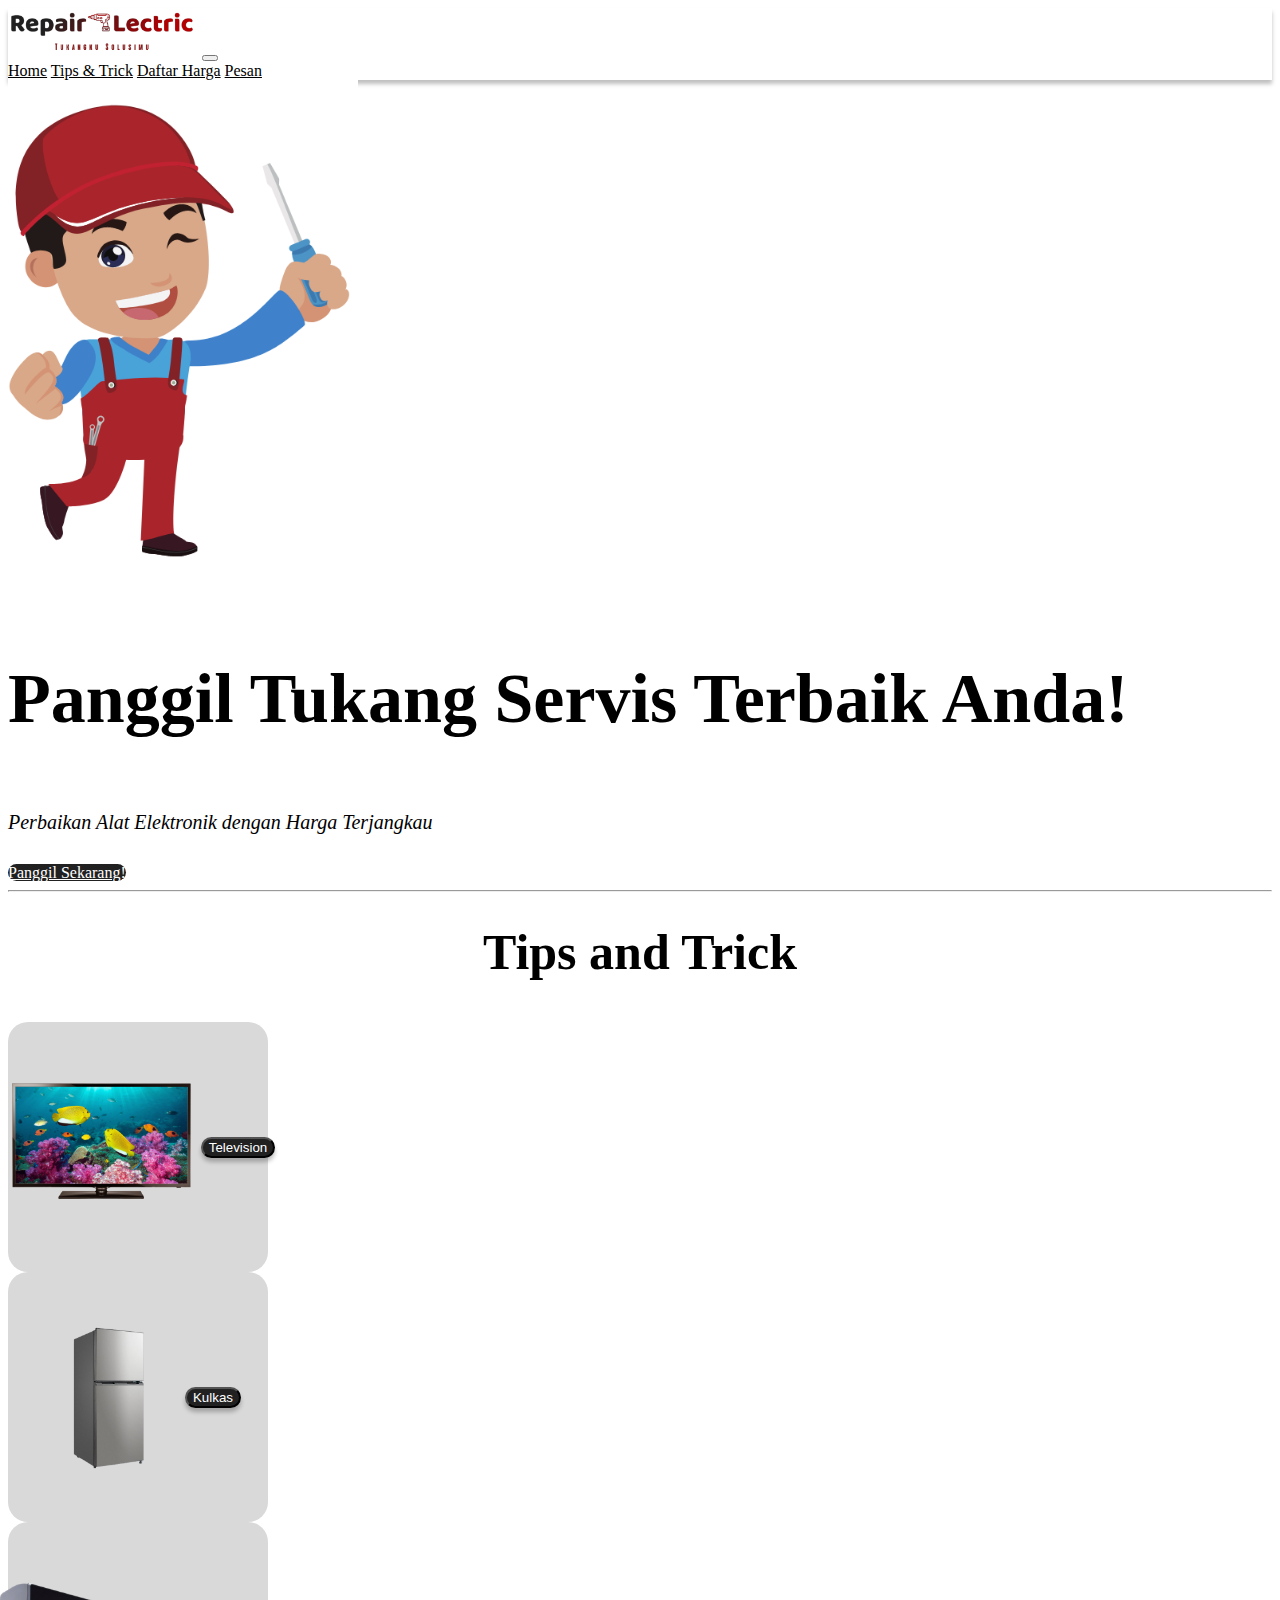
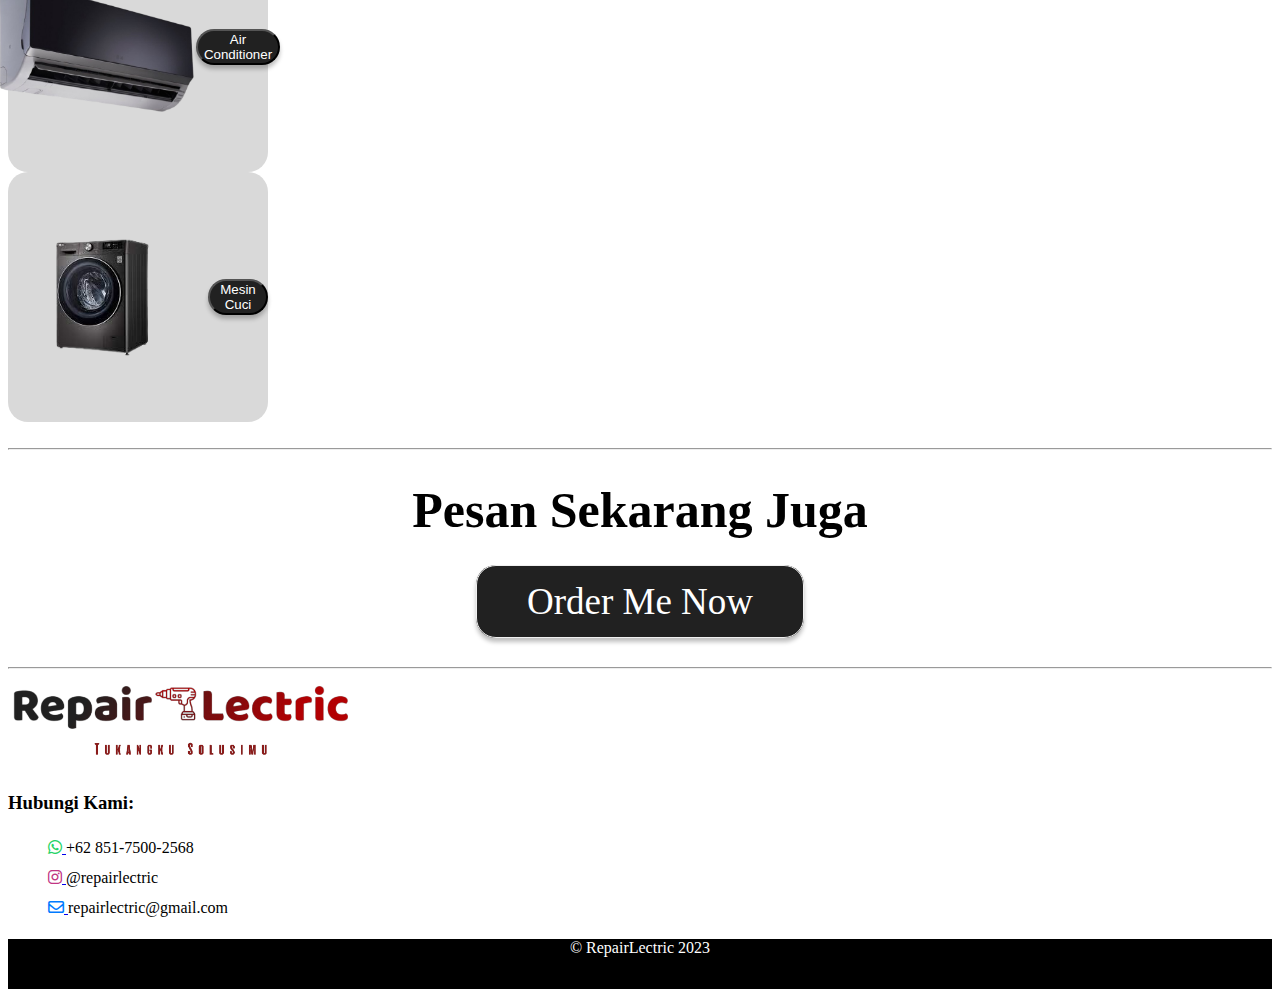
==== pelanggan/index.html @ 1a759019 "Add files via upload" ====
<!doctype html>
<html lang="en">

<head>
    <meta charset="utf-8">
    <meta name="viewport" content="width=device-width, initial-scale=1">
    <title>RepairLectric</title>
    <link href="https://cdn.jsdelivr.net/npm/bootstrap@5.3.0/dist/css/bootstrap.min.css" rel="stylesheet"
        integrity="sha384-9ndCyUaIbzAi2FUVXJi0CjmCapSmO7SnpJef0486qhLnuZ2cdeRhO02iuK6FUUVM" crossorigin="anonymous">
    <link rel="stylesheet" href="style.css">
    <link rel="shortcut icon" href="img/logo fav.png" type="image/x-icon">
    <link rel="stylesheet" href="https://cdnjs.cloudflare.com/ajax/libs/font-awesome/6.4.0/css/all.min.css">


</head>

<body>
    <nav class="navbar navbar-expand-lg bg-body-tertiary">
        <div class="container-fluid">
            <img src="img/logo RepairLectric.png" alt="" width="15%">
            <button class="navbar-toggler" type="button" data-bs-toggle="collapse" data-bs-target="#navbarNavAltMarkup"
                aria-controls="navbarNavAltMarkup" aria-expanded="false" aria-label="Toggle navigation">
                <span class="navbar-toggler-icon"></span>
            </button>
            <div class="collapse navbar-collapse" id="navbarNavAltMarkup">
                <div class="navbar-nav justify-content-end flex-grow-1 pe-3">
                    <a class="nav-link" href="#home">Home</a>
                    <a class="nav-link" href="#tips&trick">Tips & Trick</a>
                    <a class="nav-link" href="daftar_harga.html#daftar_harga">Daftar Harga</a>
                    <a class="nav-link" href="#pesan">Pesan</a>

                </div>
            </div>
        </div>
    </nav>
    <div id="home">
        <div class="container">
            <div class="row justify-content-md-center">

                <div class="col-6 text-center">
                    <img src="img/teknisi.png" alt="" width="350px" style="margin: auto;">
                </div>

                <div class="col-6">
                    <div class="teks-home">
                        <h1>Panggil Tukang Servis Terbaik Anda!</h1>
                        <p>Perbaikan Alat Elektronik dengan Harga Terjangkau</p>
                    </div>
                    <div class="d-flex justify-content-end">

                        <a href="https://wa.me/6285175002568" target="_blank" class="btn text-end">
                            Panggil Sekarang!
                        </a>
                    </div>

                </div>

            </div>

        </div>
    </div>
    <hr>
    <div id="tips&trick">
        <div class="container-fluid">
            <div class="judul-id">Tips and Trick</div><br>
            <div class="container text-center">
                <div class="row justify-content-md-center">
                    <div class="col-md-auto">
                        <div class="card mx-auto">
                            <img src="img/televisi.png" alt="" width="200px"><br>
                            <button>Television</button>
                        </div>
                    </div>
                    <div class="col-md-auto">
                        <div class="card mx-auto">
                            <img src="img/kulkas.png" alt="" width="150px"><br>
                            <button>Kulkas</button>
                        </div>
                    </div>
                    <div class="col-md-auto">
                        <div class="card mx-auto">
                            <img src="img/ac.png" alt="" width="200px"><br>
                            <button>Air Conditioner</button>
                        </div>
                    </div>
                    <div class="col-md-auto">
                        <div class="card mx-auto">
                            <img src="img/mesin cuci.png" alt="" width="200px"><br>
                            <button>Mesin Cuci</button>
                        </div>
                    </div>
                </div>
            </div>
        </div>
        <br>
        <hr>
    </div>

    <div class="cari_teknisi"></div>
    
    <div id="pesan">
        <div class="container" align="center">
            <div class="judul-id">Pesan Sekarang Juga</div><br>
            <a href="https://wa.me/6285175002568" target="_blank" class="whatsapp-button">
                Order Me Now
            </a>

        </div>
    </div><br><br>
    <hr>
    <footer>
        <div class="contact">
            <div class="container-fluid">
                <div class="row justify-content-center">
                    <div class="col-7 text-center">
                        <img src="img/logo RepairLectric.png" alt="" width="350px" style="margin: auto;">
                    </div>
                    <div class="col-5">
                        <h3>Hubungi Kami:</h3>
                        <ul class="contact-list">
                            <li>
                                <a href="https://wa.me/6285175002568" target="_blank">
                                    <i class="fab fa-whatsapp" style="color: #25D366;"></i>
                                </a>
                                <span>+62 851-7500-2568</span>
                            </li>
                            <li>
                                <a href="https://www.instagram.com/repairlectric" target="_blank">
                                    <i class="fab fa-instagram" style="color: #C13584;"></i>
                                </a>
                                <span>@repairlectric</span>
                            </li>
                            <li>
                                <a href="mailto:repairlectric@gmail.com">
                                    <i class="far fa-envelope" style="color: #007BFF;"></i>
                                </a>
                                <span>repairlectric@gmail.com</span>
                            </li>
                        </ul>
                    </div>
                </div>
            </div>



            <div class="foot">
                <p>&copy; RepairLectric 2023</p>
            </div>
    </footer>

    <script src="https://cdn.jsdelivr.net/npm/bootstrap@5.3.0/dist/js/bootstrap.bundle.min.js"
        integrity="sha384-geWF76RCwLtnZ8qwWowPQNguL3RmwHVBC9FhGdlKrxdiJJigb/j/68SIy3Te4Bkz"
        crossorigin="anonymous"></script>
</body>

</html>
---- pelanggan/style.css ----
.nav-link {
    color: black;
    border-radius: 0;
}

.navbar {
    box-shadow: 0px 4px 4px rgba(0, 0, 0, 0.25);
}

.teks-home h1 {


    font-family: 'K2D';
    font-style: normal;
    font-weight: 800;
    font-size: 70px;
    line-height: 110px;
    color: #000000;
}

#home p {
    font-family: 'Kite One';
    font-style: normal;
    font-weight: 400;
    font-size: 20px;
    line-height: 43px;
    font-style: italic;
}

.btn {
    background-color: #212121;
    color: white;
    border-radius: 10px;

}

.btn:hover {
    border-color: #000000;
    background-color: #ededed;
}

.judul-id {

    font-family: 'K2D';
    font-style: normal;
    font-weight: 700;
    font-size: 50px;
    line-height: 104px;

    text-align: center;

    color: #000000;
}

.card{

    width: 260px;
    height: 250px;
    background: #D9D9D9;
    border-radius: 20px;
    display: flex;
    justify-content: center;
    align-items: center;
}

.card button {
    background: #212121;
    box-shadow: 0px 4px 4px rgba(0, 0, 0, 0.25);
    border-radius: 20px;
    color: white;
}
.card button:hover{
    color: #000000;
    background-color: #ededed;
    border-color: #D9D9D9;
}

.whatsapp-button {
    text-decoration: none;
    color: #ffffff;
    background-color: #212121;
    font-size: 37px;
    border: 1px solid #f0f0f0;
    padding: 15px 50px;
    cursor: pointer ;
    box-shadow: 0px 4px 4px rgba(0, 0, 0, 0.25);
    border-radius: 20px;
}

.whatsapp-button:hover {
    color: #000000;
    background-color: #ededed;
    border-color: #D9D9D9;
}
ul{
    list-style: none;
    line-height: 30px;
}
.foot{
    background-color: #000000;
    
    text-align: center;
    color: white;
    height: 50px;
  
}

#daftar_harga .card{

width: 600px;
height: 500px;


background-color: white;
box-shadow: 10px 10px 18px 0px rgba(112,112,112,0.75);
-webkit-box-shadow: 10px 10px 18px 0px rgba(112,112,112,0.75);
-moz-box-shadow: 10px 10px 18px 0px rgba(112,112,112,0.75);
}

#daftar_harga .card-title{
    margin-top: 40px;
    background-color: #212121;
    color: white;
    width: 300px;
    border-radius: 30px;
    box-shadow: 0px 4px 4px rgba(0, 0, 0, 0.25);

}
#daftar_harga .card-head{
    width: 200px;
    height: 200px;
    background: #D9D9D9;
    border-radius: 20px;
    display: flex;
    justify-content: center;
    align-items: center;
}
#daftar_harga .col{
   
        display: flex;
        justify-content: center;
        align-items: center;
}
.daftar_harga, .daftar_harga td{
    text-align: justify;
    color: #8f8f8f;
}
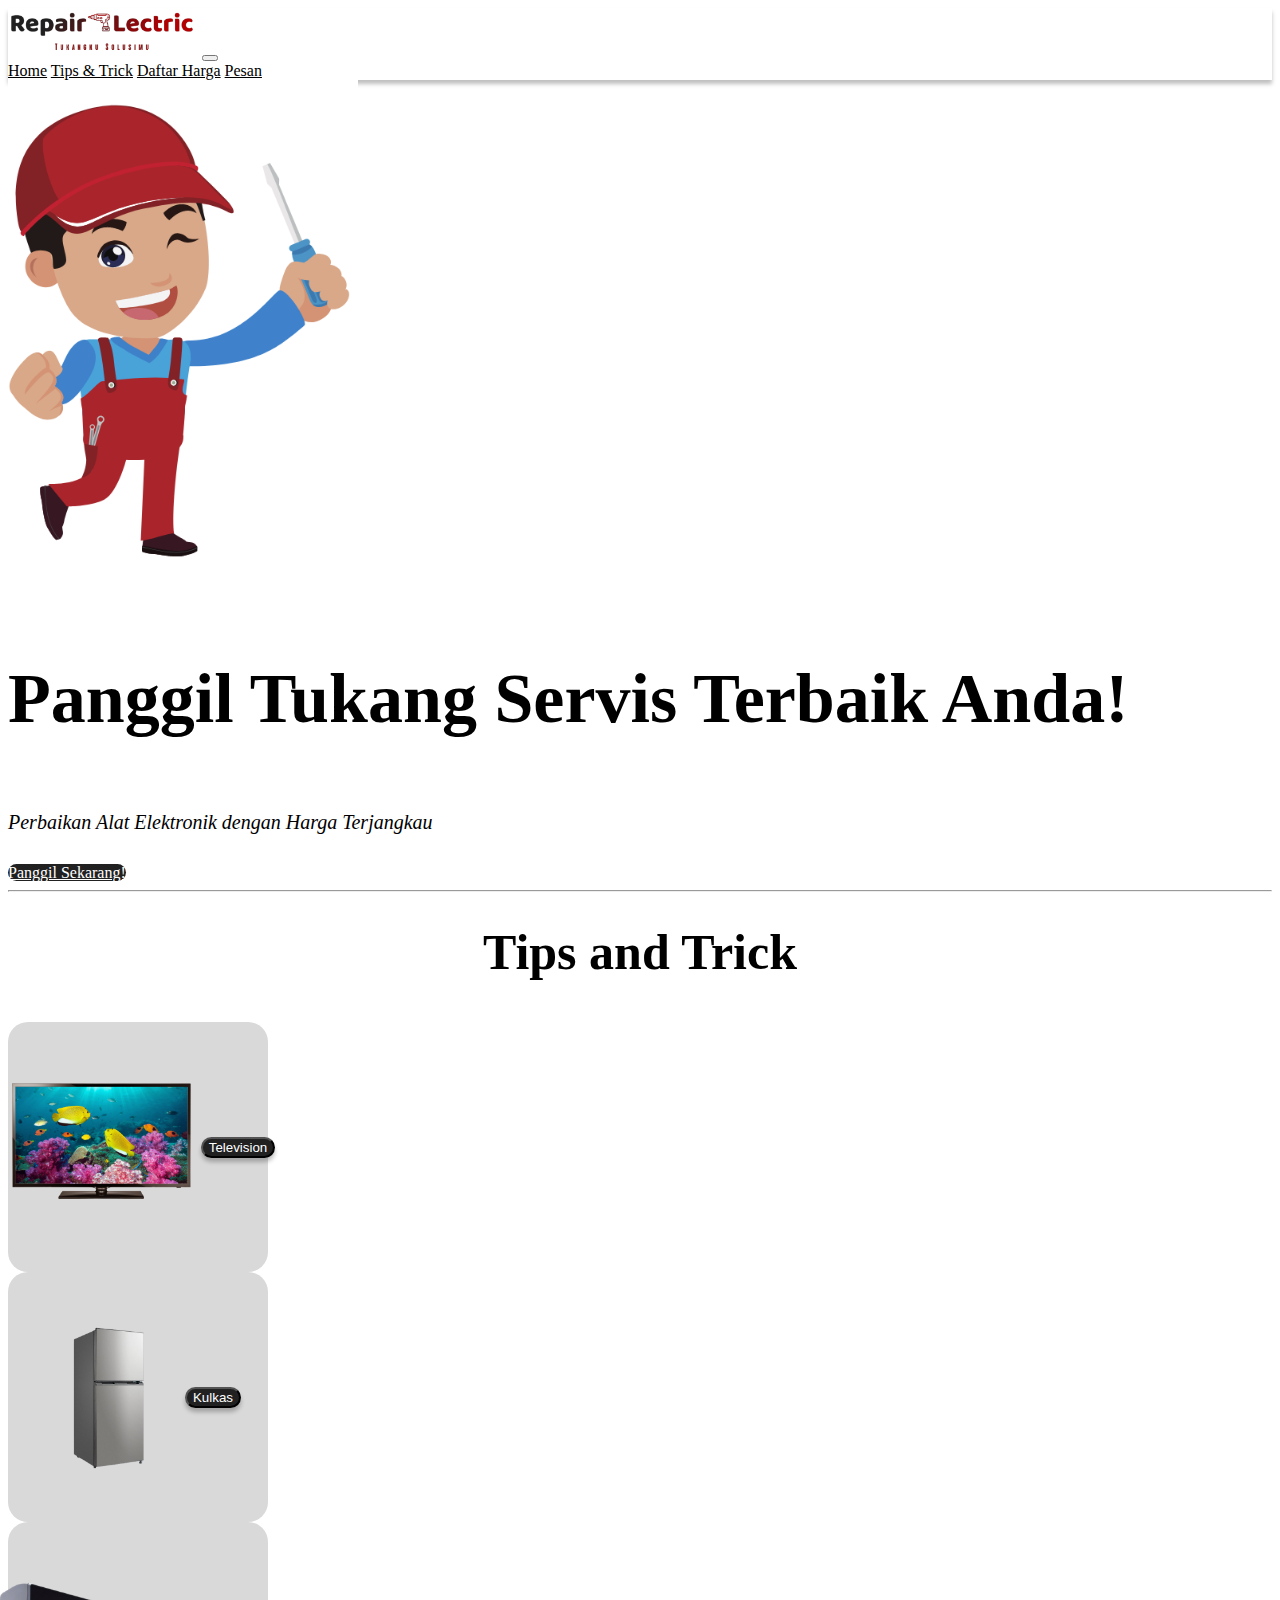
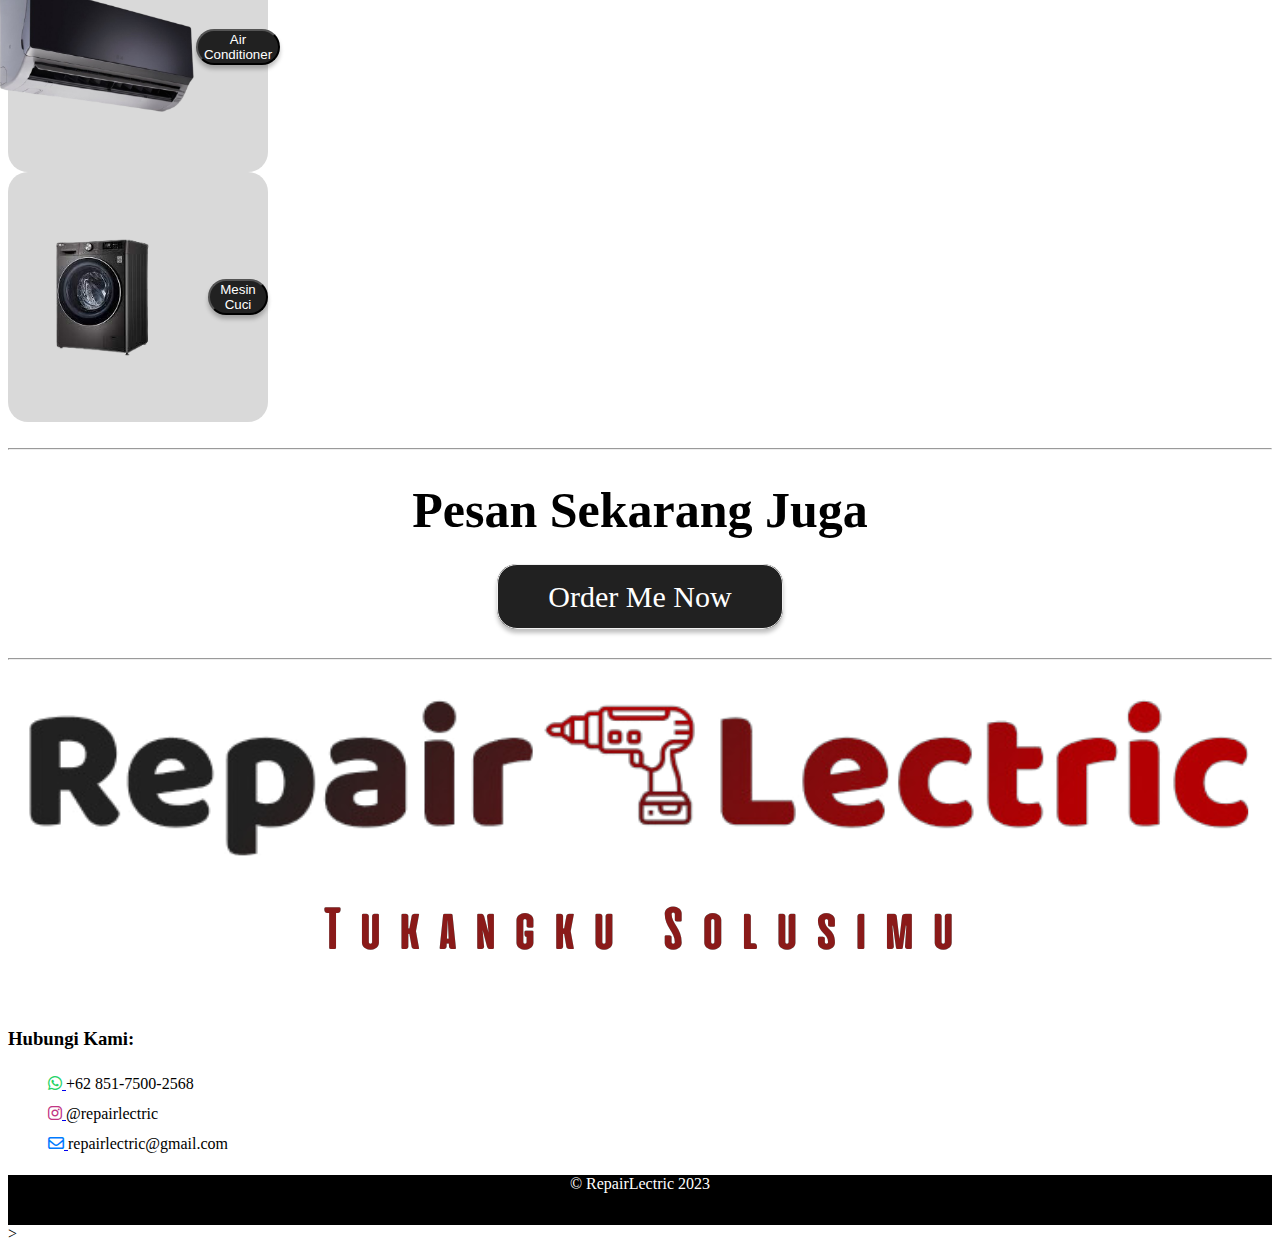
==== commit 51b06d99: "Update index.html" ====
--- a/pelanggan/index.html
+++ b/pelanggan/index.html
@@ -26,7 +26,7 @@
                 <div class="navbar-nav justify-content-end flex-grow-1 pe-3">
                     <a class="nav-link" href="#home">Home</a>
                     <a class="nav-link" href="#tips&trick">Tips & Trick</a>
-                    <a class="nav-link" href="daftar_harga.html#daftar_harga">Daftar Harga</a>
+                    <a class="nav-link" href="daftar_harga.html">Daftar Harga</a>
                     <a class="nav-link" href="#pesan">Pesan</a>
 
                 </div>
@@ -35,30 +35,28 @@
     </nav>
     <div id="home">
         <div class="container">
-            <div class="row justify-content-md-center">
-
-                <div class="col-6 text-center">
-                    <img src="img/teknisi.png" alt="" width="350px" style="margin: auto;">
-                </div>
-
-                <div class="col-6">
-                    <div class="teks-home">
-                        <h1>Panggil Tukang Servis Terbaik Anda!</h1>
-                        <p>Perbaikan Alat Elektronik dengan Harga Terjangkau</p>
-                    </div>
-                    <div class="d-flex justify-content-end">
-
-                        <a href="https://wa.me/6285175002568" target="_blank" class="btn text-end">
-                            Panggil Sekarang!
-                        </a>
-                    </div>
-
-                </div>
-
+            <div class="row justify-content-center">
+      
+            <div class="col-md-6 text-center">
+              <img src="img/teknisi.png" alt="" width="350px" style="margin: auto;">
             </div>
-
+      
+            <div class="col-md-6">
+              <div class="teks-home">
+                <h1>Panggil Tukang Servis Terbaik Anda!</h1>
+                <p>Perbaikan Alat Elektronik dengan Harga Terjangkau</p>
+              </div>
+              <div class="d-flex justify-content-end">
+                <a href="https://wa.me/6285175002568" target="_blank" class="btn">
+                  Panggil Sekarang!
+                </a>
+              </div>
+            </div>
+      
+            </div>
         </div>
     </div>
+      
     <hr>
     <div id="tips&trick">
         <div class="container-fluid">
@@ -101,7 +99,7 @@
     <div id="pesan">
         <div class="container" align="center">
             <div class="judul-id">Pesan Sekarang Juga</div><br>
-            <a href="https://wa.me/6285175002568" target="_blank" class="whatsapp-button">
+            <a href="https://wa.me/6285175002568" target="_blank" class="whatsapp-button" style="font-size: 30px">
                 Order Me Now
             </a>
 
@@ -110,13 +108,13 @@
     <hr>
     <footer>
         <div class="contact">
-            <div class="container-fluid">
-                <div class="row justify-content-center">
-                    <div class="col-7 text-center">
-                        <img src="img/logo RepairLectric.png" alt="" width="350px" style="margin: auto;">
+            <div class="container">
+                <div class="row justify-content-center align-items-center">
+                    <div class="col-lg-7 col-md-12 text-center">
+                        <img src="img/logo RepairLectric.png" alt="RepairLectric Logo" class="logo">
                     </div>
-                    <div class="col-5">
-                        <h3>Hubungi Kami:</h3>
+                    <div class="col-lg-5 col-md-12">
+                        <h3 class="contact-heading">Hubungi Kami:</h3>
                         <ul class="contact-list">
                             <li>
                                 <a href="https://wa.me/6285175002568" target="_blank">
@@ -140,12 +138,14 @@
                     </div>
                 </div>
             </div>
+            
 
 
 
             <div class="foot">
                 <p>&copy; RepairLectric 2023</p>
             </div>
+        </div>>
     </footer>
 
     <script src="https://cdn.jsdelivr.net/npm/bootstrap@5.3.0/dist/js/bootstrap.bundle.min.js"
@@ -153,4 +153,4 @@
         crossorigin="anonymous"></script>
 </body>
 
-</html>+</html>
